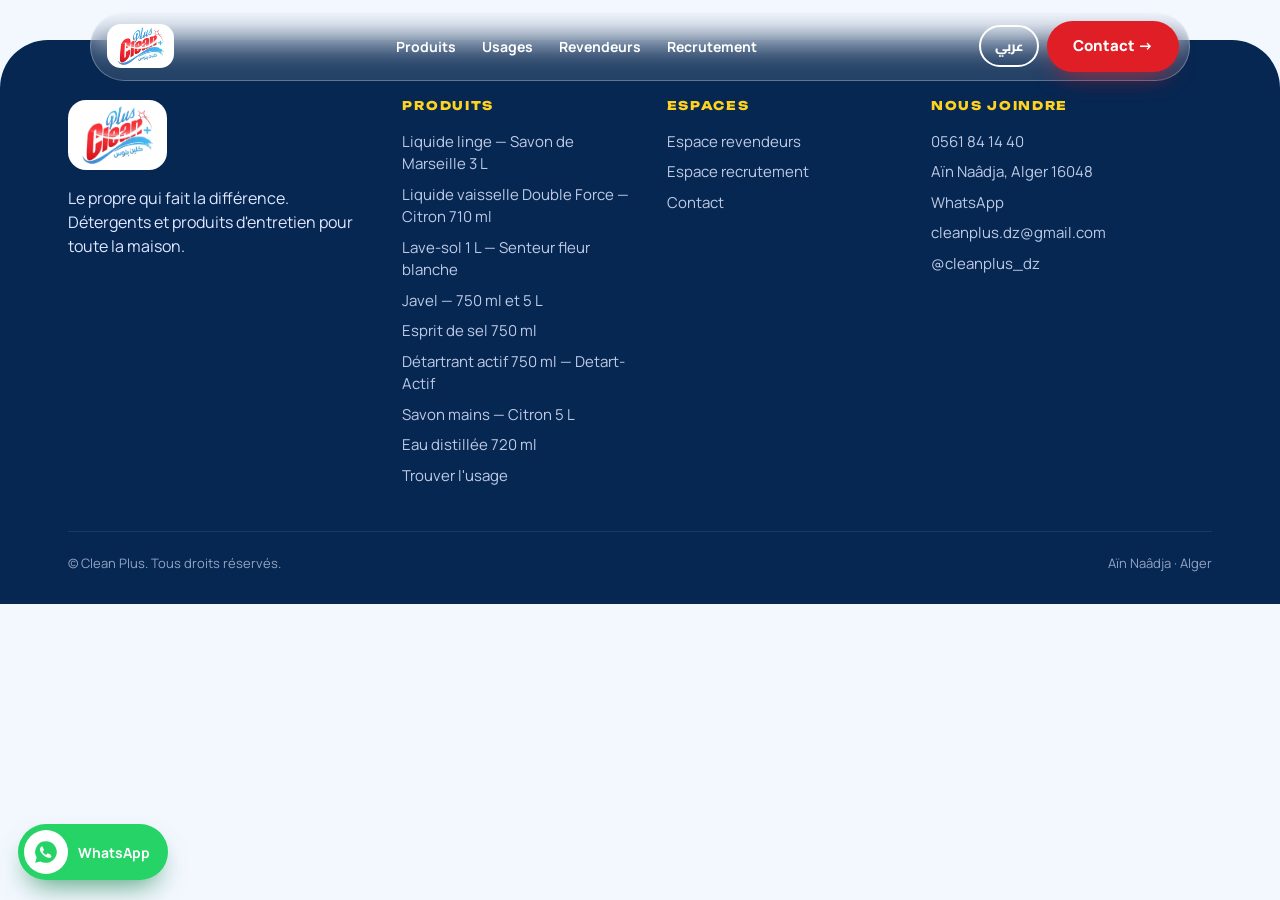
==== produit.html @ 65bbdb30 "Site Clean Plus : 8 produits, fiches détaillées + PDF, revendeurs, recrutement, FR/AR" ====
<!DOCTYPE html>
<html lang="fr"><head><meta charset="utf-8"><meta name="viewport" content="width=device-width, initial-scale=1, viewport-fit=cover"><link rel="preconnect" href="https://fonts.googleapis.com"><link rel="preconnect" href="https://fonts.gstatic.com" crossorigin><link href="https://fonts.googleapis.com/css2?family=Unbounded:wght@500;700;900&family=Manrope:wght@400;600;800&family=Cairo:wght@400;600;800;900&display=swap" rel="stylesheet"><link rel="stylesheet" href="style.css"><link rel="icon" href="img/logo.png">
<title>Fiche produit — Clean Plus</title>
<meta name="description" content="Fiche technique détaillée d'un produit Clean Plus.">
</head><body>
<div id="hdr"></div>
<main id="app"></main>
<div id="ftr"></div>
<script src="data.js"></script><script src="app.js"></script>
<script>
const p=PRODUCTS[new URLSearchParams(location.search).get('p')]||PRODUCTS.degraissant;
const i=ORDER.indexOf(p.slug),other=PRODUCTS[ORDER[(i+1)%ORDER.length]];
document.title=p.name+' — Fiche technique — Clean Plus';
const alim=false;
const specs=[
 ['Produit','المنتج',p.name,p.ar],['Marque','العلامة','Clean Plus','كلين بلوس'],
 ['Catégorie','الفئة',p.tag,p.tagAr],
 ['Points forts','نقاط القوة',p.areas.map(a=>a[0]).join(', '),p.areas.map(a=>a[1]).join('، ')],
 ['Contenance','المحتوى',p.fmt,p.fmt.replace(/ ml/g,' مل').replace(/ L/g,' لتر').replace('format familial','عبوة عائلية').replace('doses','جرعة')],
 ['Qualité','الجودة',alim?'Qualité alimentaire (mention sur l\'emballage)':'Usage domestique',alim?'جودة غذائية (مدوّنة على العبوة)':'استعمال منزلي'],
 ['Composition, pH','التركيب والحموضة','Détaillés dans la fiche PDF complète','مفصّلة في الفيش الكامل PDF'],
 ['Conservation','التخزين','À l\'abri de la chaleur et de l\'humidité, emballage bien fermé','بعيدا عن الحرارة والرطوبة والعبوة مغلقة جيدا'],
 ['Fabricant','الصانع','Clean Plus — Aïn Naâdja, Alger','كلين بلوس — عين النعجة، الجزائر']
];
document.getElementById('app').innerHTML=`
<section class="pstage" style="--pc:${p.accent}"><div class="bubbles" data-n="14"></div><canvas class="bcanvas"></canvas>
 <div class="wrap pgrid">
  <div class="pinfo">
   <nav class="crumb"><a href="index.html" data-ar="الرئيسية">Accueil</a> / <a href="index.html#gamme" data-ar="المنتجات">Produits</a> / <b data-ar="${A(p.ar)}">${p.name}</b></nav>
   <span class="tag" data-ar="${A(p.tagAr)}">${p.tag}</span>
   <h1 data-ar="${A(p.ar)}">${p.name}</h1>
   <p class="lead" data-ar="${A(p.descAr)}">${p.desc}</p>
   <div class="facts">${p.areas.map(a=>'<span data-ar="'+A(a[1])+'">'+a[2]+' '+a[0]+'</span>').join('')}</div>
   ${p.sizes?'<div class="vrow" style="margin-top:18px"><small style="font-weight:800;opacity:.8" data-ar="اختاروا الحجم">Choisissez le format</small><div class="chips" id="szs" style="margin-top:10px">'+p.sizes.map((s,k)=>'<button class="chip'+(k===p.sizes.length-1&&p.slug==='orange'?' on':'')+'" data-i="'+k+'" style="color:#fff;border-color:#fff">'+s[0]+'</button>').join('')+'</div></div>':''}
   <div class="pcta"><a class="pill gold" href="index.html?p=${p.slug}#contact" data-ar="اطلبوا السعر">Demander un tarif</a>
   <a class="pill" style="background:#ffd400;color:#04103f" href="pdf/cp-${p.slug}.pdf" download>⬇ <span data-ar="حمّلوا الفيش (PDF)">Télécharger la fiche (PDF)</span></a><a class="pill ghost" href="pdf/catalogue-cleanplus.pdf" download>⬇ <span data-ar="كتالوج كلين بلوس">Catalogue Clean Plus</span></a></div>
  </div>
  <div class="pview">${pimg(p)}</div>
 </div>
</section>
<section style="padding-top:clamp(40px,6vw,80px)"><div class="wrap">
 <div class="tabs noprint" id="tabs">
  <button class="on" data-t="d">${IC.doc}<span data-ar="الوصف">Description</span></button>
  <button data-t="u"><span data-ar="طريقة الاستعمال">Utilisation</span></button>
  <button data-t="c">${IC.warn}<span data-ar="احتياطات">Précautions</span></button>
  <button data-t="s"><span data-ar="الفيش التقني">Fiche technique</span></button>
 </div>
 <div class="panel on" id="p-d"><p class="txt" data-ar="${A(p.descAr)}">${p.desc}</p></div>
 <div class="panel" id="p-u">${p.uses.map((u,k)=>'<div class="ustep"><i>'+(k+1)+'</i><p data-ar="'+A(u[1])+'">'+u[0]+'</p></div>').join('')}</div>
 <div class="panel" id="p-c">${p.cautions.map(c=>'<div class="warn">'+IC.warn+'<span data-ar="'+A(c[1])+'">'+c[0]+'</span></div>').join('')}</div>
 <div class="panel" id="p-s"><table class="spec">${specs.map(s=>'<tr><td data-ar="'+A(s[1])+'">'+s[0]+'</td><td data-ar="'+A(s[3])+'">'+s[2]+'</td></tr>').join('')}</table>
  <div class="pcta noprint" style="margin-top:24px"><a class="pill" style="background:#ffd400;color:#04103f" href="pdf/cp-${p.slug}.pdf" download>⬇ <span data-ar="حمّلوا الفيش (PDF)">Télécharger la fiche (PDF)</span></a><button class="pill ghost" style="color:var(--navy)" onclick="window.print()">${IC.print}<span data-ar="اطبعوا">Imprimer</span></button><a class="pill ghost" style="color:var(--navy)" href="index.html?p=${p.slug}#contact" data-ar="اطلبوا الفيش الكامل">Demander la fiche complète</a></div></div>
 <div class="pn noprint"><a href="produit.html?p=${other.slug}"><small data-ar="اكتشفوا أيضا">À découvrir aussi</small><b data-ar="${A(other.ar)}">${other.name}</b></a>
  <a href="revendeurs.html"><small data-ar="أنتم موزّعون؟">Vous êtes revendeur ?</small><b data-ar="فضاء الموزّعين">Espace revendeurs</b></a></div>
</div></section>`;
if(p.sizes){const pv=document.querySelector('.pview img');document.querySelectorAll('#szs button').forEach(b=>b.onclick=()=>{document.querySelectorAll('#szs button').forEach(x=>x.classList.remove('on'));b.classList.add('on');const s=p.sizes[b.dataset.i];if(pv)pv.src=s[1];const c=document.querySelectorAll('table.spec tr')[4];if(c){const t=c.children[1];t.dataset.fr=s[0];t.dataset.ar=s[0];t.textContent=s[0]}});
 const last=document.querySelector('#szs button:last-child');const first=document.querySelector('#szs button');(p.slug==='orange'?last:last).classList.add('on')}
document.querySelectorAll('#tabs button').forEach(b=>b.onclick=()=>{
 document.querySelectorAll('#tabs button').forEach(x=>x.classList.remove('on'));b.classList.add('on');
 document.querySelectorAll('.panel').forEach(x=>x.classList.remove('on'));document.getElementById('p-'+b.dataset.t).classList.add('on')});
document.addEventListener('langchange',()=>{document.title=L(p.name,p.ar)+' — '+L('Fiche technique','الفيش التقني')+' — Clean Plus'});
App.refresh();
</script></body></html>
---- style.css ----
:root{--navy:#062752;--blue:#1f8bff;--deep:#0b56b8;--aqua:#29a7e1;--red:#e01e26;--gold:#ffd21f;--ice:#f3f8ff;--ink:#0a1f44;--pink:#ffd6d8;--sun:#fff0a8;--mint:#d6f1ff;--lav:#dbe6ff;--h:'Unbounded','Cairo',sans-serif;--f:'Manrope',system-ui,sans-serif}
*{box-sizing:border-box;margin:0;padding:0}
html{scroll-behavior:smooth;overflow-x:clip}
body{font-family:var(--f);background:var(--ice);color:var(--ink);overflow-x:clip;-webkit-font-smoothing:antialiased;line-height:1.5}
html[lang=ar] body{font-family:'Cairo',var(--f)}
img{max-width:100%;display:block}a{color:inherit;text-decoration:none}button,input,select,textarea{font-family:inherit}
.wrap{max-width:1240px;margin:0 auto;padding-inline:clamp(18px,4vw,48px)}
section{padding-block:clamp(60px,8vw,110px)}
h1,h2,h3,h4{font-family:var(--h);font-weight:800;line-height:1.08;letter-spacing:-.02em}
html[lang=ar] h1,html[lang=ar] h2,html[lang=ar] h3,html[lang=ar] h4{font-family:'Cairo',sans-serif;font-weight:900;letter-spacing:0;line-height:1.25}
h2{font-size:clamp(28px,4.4vw,58px)}
h2 em,h1 em{font-style:normal;color:var(--red)}
svg.i{width:1em;height:1em;flex:none}
.pill{display:inline-flex;align-items:center;justify-content:center;gap:8px;background:var(--red);color:#fff;padding:14px 26px;border-radius:999px;font-weight:800;font-size:15px;transition:.3s;border:0;cursor:pointer;white-space:nowrap;box-shadow:0 12px 26px -12px rgba(227,27,35,.8)}
.pill:hover{transform:translateY(-3px);background:var(--navy)}
.pill.gold{background:var(--gold);color:var(--navy);box-shadow:0 12px 26px -12px rgba(247,197,30,.8)}.pill.gold:hover{background:#fff}
.pill.ghost{background:transparent;color:inherit;border:2px solid currentColor;box-shadow:none}.pill.ghost:hover{background:#fff;color:var(--navy);border-color:#fff}
.pill.dark{background:var(--navy)}.pill.dark:hover{background:var(--red)}
.pill.white{background:#fff;color:var(--navy)}.pill.white:hover{background:var(--gold)}
.tag{display:inline-block;background:rgba(255,255,255,.85);color:var(--navy);border-radius:999px;padding:5px 14px;font-size:12px;font-weight:800}

.prog{position:fixed;top:0;left:0;height:4px;background:linear-gradient(90deg,var(--gold),var(--red));width:0;z-index:100}
.totop{position:fixed;bottom:18px;inset-inline-end:18px;width:48px;height:48px;border-radius:50%;background:var(--red);color:#fff;border:0;font-size:20px;cursor:pointer;z-index:50;opacity:0;pointer-events:none;transition:.3s;box-shadow:0 10px 30px -10px rgba(0,0,0,.6)}
.totop.show{opacity:1;pointer-events:auto}

/* header */
header.top{position:fixed;top:12px;left:50%;transform:translateX(-50%);z-index:60;width:min(1100px,calc(100% - 24px));display:flex;align-items:center;justify-content:space-between;gap:12px;padding:8px 10px 8px 16px;background:rgba(255,255,255,.12);border:1px solid rgba(255,255,255,.28);backdrop-filter:blur(16px);-webkit-backdrop-filter:blur(16px);border-radius:999px;color:#fff;transition:.35s}
html[dir=rtl] header.top{padding:8px 16px 8px 10px}
header.top.solid{background:rgba(255,255,255,.94);color:var(--navy);box-shadow:0 14px 40px -16px rgba(4,16,63,.5);border-color:transparent}
header.top .logo img{height:40px;width:auto}
header.top nav{display:flex;gap:26px;font-size:14px;font-weight:700}
header.top nav a{position:relative;padding:4px 0}
header.top nav a::after{content:"";position:absolute;left:0;right:0;bottom:-2px;height:2px;background:var(--gold);transform:scaleX(0);transition:.3s;transform-origin:left}
header.top nav a:hover::after,header.top nav a.act::after{transform:scaleX(1)}
.hr{display:flex;align-items:center;gap:8px}
.lang{background:transparent;border:2px solid currentColor;color:inherit;border-radius:999px;padding:7px 14px;font-weight:800;font-size:13px;cursor:pointer;font-family:'Cairo',sans-serif}
.lang:hover{background:#fff;color:var(--navy)}
header.top.solid .lang:hover{background:var(--navy);color:#fff}
.burger{display:none;width:42px;height:42px;border-radius:50%;border:0;background:var(--red);color:#fff;font-size:18px;cursor:pointer}
.menu{position:fixed;inset:0;z-index:55;background:var(--navy);color:#fff;display:none;flex-direction:column;justify-content:center;gap:10px;padding:0 32px}
.menu.open{display:flex}
.menu a{font-family:var(--h);font-size:clamp(28px,8vw,48px);font-weight:800}
.menu a:hover{color:var(--gold)}

/* CSS bubbles (sections) */
.bubbles{position:absolute;inset:0;overflow:hidden;pointer-events:none;z-index:0}
.bub{position:absolute;bottom:-140px;border-radius:50%;background:radial-gradient(circle at 30% 28%,#fff 0,rgba(255,255,255,.6) 16%,rgba(255,255,255,.1) 46%,rgba(23,184,255,.2) 100%);border:1.5px solid rgba(255,255,255,.55);box-shadow:inset 0 0 14px rgba(255,255,255,.7);animation:rise linear infinite}
@keyframes rise{0%{transform:translate(0,0) scale(.8);opacity:0}10%{opacity:1}50%{transform:translate(30px,-55vh) scale(1)}100%{transform:translate(-24px,-120vh) scale(1.08);opacity:0}}
canvas.bcanvas{position:absolute;inset:0;width:100%;height:100%;z-index:1;pointer-events:none}

/* hero */
.hero-u{position:relative;min-height:100svh;background:radial-gradient(120% 95% at 72% 8%,#2d6bff 0%,var(--deep) 36%,var(--navy) 100%);color:#fff;overflow:hidden;display:flex;align-items:center;padding:120px 0 150px}
.hgrid{position:relative;z-index:2;display:grid;grid-template-columns:1.05fr .95fr;gap:20px;align-items:center;width:100%}
.hgrid a,.hgrid button{position:relative}
.htxt h1{font-size:clamp(30px,4.9vw,74px);line-height:1.02}
.htxt h1 em{color:var(--gold)}
html[lang=ar] .htxt h1{font-size:clamp(34px,5.4vw,78px);line-height:1.2}
.slogan{font-family:'Cairo',sans-serif;font-weight:900;direction:rtl;font-size:clamp(30px,4.6vw,64px);line-height:1.2;margin:18px 0 6px;color:transparent;-webkit-text-stroke:2px var(--gold);text-shadow:0 0 30px rgba(247,197,30,.35);display:inline-block;background:linear-gradient(90deg,var(--gold),#fff3b0,var(--gold));-webkit-background-clip:text;background-clip:text;background-size:200%;animation:shine 6s linear infinite}
@keyframes shine{to{background-position:-200% 0}}
.htxt p.lead{max-width:470px;font-size:clamp(16px,1.6vw,19px);opacity:.92;margin:12px 0 26px}
.acts{display:flex;gap:12px;flex-wrap:wrap}
.hint{display:block;margin-top:24px;font-size:13px;opacity:.75;font-weight:600}
.hjars{position:relative;height:clamp(360px,46vw,600px);--px:0;--py:0}
.rings i{position:absolute;left:50%;top:52%;width:70%;aspect-ratio:1;border:2px solid rgba(255,255,255,.22);border-radius:50%;translate:-50% -50%;animation:ring 6s ease-out infinite}
.rings i:nth-child(2){animation-delay:2s}.rings i:nth-child(3){animation-delay:4s}
@keyframes ring{0%{scale:.35;opacity:.9}100%{scale:1.45;opacity:0}}
.jw{position:absolute;transition:transform .25s ease-out;transform:translate(calc(var(--px)*22px),calc(var(--py)*14px)) rotate(var(--r))}
.jw svg{height:100%;width:auto;filter:drop-shadow(0 30px 24px rgba(0,0,0,.4));animation:flo 6s ease-in-out infinite}
.jw.a{--r:-9deg;left:4%;bottom:2%;height:86%}.jw.b{--r:8deg;right:2%;bottom:10%;height:76%}.jw.b svg{animation-delay:-3s}
@keyframes flo{50%{translate:0 -14px}}
.wave{position:absolute;bottom:-1px;left:0;width:100%;height:clamp(50px,9vw,120px);z-index:3;pointer-events:none}
.wave path{fill:var(--ice)}
.wave .w1{opacity:.4;animation:wv 9s linear infinite}.wave .w2{opacity:.7;animation:wv 14s linear infinite reverse}
@keyframes wv{to{transform:translateX(-50%)}}

/* bands */
.bands{overflow:hidden;padding:26px 0 40px;background:var(--ice)}
.bands .in{margin:0 -6%;transform:rotate(-1.4deg)}
.band{overflow:hidden;white-space:nowrap;padding:12px 0;background:var(--red);color:#fff}
.band.gold{background:var(--gold);color:var(--navy)}
.band div{display:inline-block;font-family:var(--h);font-weight:800;font-size:clamp(20px,3vw,36px);animation:mq 32s linear infinite}
.band.gold div{animation-direction:reverse;font-family:'Cairo',sans-serif;font-weight:900;animation-duration:40s}
.band span{margin:0 22px;opacity:.55}
@keyframes mq{to{transform:translateX(-50%)}}

/* gamme */
.head{display:flex;justify-content:space-between;align-items:flex-end;gap:24px;flex-wrap:wrap}
.head p{max-width:360px;font-size:17px}
.pcards{display:grid;grid-template-columns:1fr 1fr;gap:18px;margin-top:44px}
.pcard{position:relative;border-radius:44px;padding:clamp(22px,3vw,40px);min-height:520px;display:flex;flex-direction:column;justify-content:flex-end;overflow:hidden;transition:transform .5s cubic-bezier(.2,.8,.2,1),box-shadow .5s;background:linear-gradient(160deg,var(--c1),var(--c2))}
.pcard.c{--c1:#7fa8ff;--c2:#2148f0;color:#fff}.pcard.a{--c1:#ffe27a;--c2:#f5b800;color:var(--navy)}
.pcard:hover{transform:translateY(-10px);box-shadow:0 40px 60px -34px rgba(4,16,63,.7)}
.pcard .bubbles{z-index:0}
.pcard .jimg{position:absolute;top:22px;inset-inline-end:8%;height:62%;z-index:1;transition:transform .7s cubic-bezier(.2,.8,.2,1)}
.pcard .jimg svg{height:100%;width:auto;filter:drop-shadow(0 26px 20px rgba(0,0,0,.35))}
.pcard:hover .jimg{transform:translateY(-8px) rotate(-6deg) scale(1.05)}
.pcard .tx{position:relative;z-index:2}
.pcard h3{font-size:clamp(26px,3.2vw,44px);margin:12px 0 6px}
.pcard p{max-width:340px;font-size:16px;opacity:.92}
.areas{display:flex;flex-wrap:wrap;gap:8px;margin:16px 0 20px}
.areas span{background:rgba(255,255,255,.22);border:1.5px solid rgba(255,255,255,.4);border-radius:999px;padding:6px 14px;font-size:13px;font-weight:800}
.pcard.a .areas span{background:rgba(4,16,63,.08);border-color:rgba(4,16,63,.25)}
.fbadge{display:inline-flex;align-items:center;gap:10px;background:var(--red);color:#fff;border-radius:999px;padding:7px 18px 7px 7px;font-size:14px;font-weight:800;box-shadow:0 12px 26px -8px rgba(227,27,35,.85);transition:.3s}
html[dir=rtl] .fbadge{padding:7px 7px 7px 18px}
.fbadge .ic{width:34px;height:34px;border-radius:50%;background:#fff;color:var(--red);display:grid;place-items:center;position:relative;font-size:18px}
.fbadge .ic::after{content:"";position:absolute;inset:-4px;border-radius:50%;border:2px solid #fff;animation:pulse 1.8s infinite}
@keyframes pulse{0%{transform:scale(.8);opacity:.9}100%{transform:scale(1.7);opacity:0}}
.pcard:hover .fbadge{background:var(--navy)}
.pcard .fbadge{position:absolute;top:22px;inset-inline-start:22px;z-index:3}

/* usages */
.usages{background:var(--navy);color:#fff;border-radius:48px;margin-inline:clamp(10px,2vw,24px);position:relative;overflow:hidden}
.usages .wrap{position:relative;z-index:1}
.usages h2 em{color:var(--gold)}
.usages p.sub{opacity:.8;margin-top:14px;font-size:18px;max-width:560px}
.needs{display:grid;grid-template-columns:repeat(auto-fill,minmax(170px,1fr));gap:12px;margin-top:34px}
.need{border:2px solid rgba(255,255,255,.28);border-radius:26px;background:rgba(255,255,255,.06);padding:18px;text-align:start;cursor:pointer;color:#fff;display:flex;flex-direction:column;gap:10px;font-weight:800;font-size:17px;line-height:1.15;transition:.35s cubic-bezier(.2,.8,.2,1);min-height:132px;justify-content:space-between}
.need:hover{transform:translateY(-6px);background:rgba(255,255,255,.14)}
.need.on{background:var(--gold);color:var(--navy);border-color:var(--gold)}
.need .em{font-size:38px;line-height:1}.need small{display:block;font-weight:600;opacity:.7;font-size:12.5px;margin-top:3px}
.nres{margin-top:26px;min-height:120px}
.nbox{display:grid;grid-template-columns:.8fr 1.2fr;gap:20px;background:#fff;color:var(--ink);border-radius:36px;padding:16px;animation:pop .5s cubic-bezier(.2,.8,.2,1)}
@keyframes pop{from{opacity:0;transform:translateY(20px) scale(.97)}to{opacity:1;transform:none}}
.nstage{border-radius:26px;background:linear-gradient(160deg,#dbe8ff,#a9c6ff);display:flex;align-items:flex-end;justify-content:center;gap:6px;padding:24px 16px 16px;min-height:300px;position:relative;overflow:hidden}
.nstage svg{height:min(260px,60vw);filter:drop-shadow(0 20px 14px rgba(4,16,63,.35));animation:flo 5s ease-in-out infinite}
.nstage svg:nth-child(2){height:min(220px,52vw);animation-delay:-2.5s}
.ninfo{padding:14px 12px}
.ninfo .r{display:inline-block;background:var(--red);color:#fff;border-radius:999px;padding:5px 14px;font-size:12px;font-weight:800}
.ninfo h3{font-size:clamp(22px,2.6vw,34px);margin:12px 0}
.ninfo ul{list-style:none;display:grid;gap:10px;margin:14px 0}
.ninfo li{display:flex;gap:12px;align-items:flex-start;font-size:16px}
.ninfo li svg{flex:none;background:var(--red);color:#fff;border-radius:50%;padding:4px;width:24px;height:24px;margin-top:1px}
.ninfo .note{font-size:12.5px;opacity:.6;margin-top:6px}
.ninfo .acts{margin-top:16px}

/* pillars & duo */
.pillars{display:grid;grid-template-columns:repeat(3,1fr);gap:16px;margin-top:44px}
.pl{border:2px solid var(--navy);border-radius:32px;padding:30px;transition:.4s}
.pl:hover{background:var(--navy);color:#fff;transform:translateY(-6px)}
.pl i{font-style:normal;font-family:var(--h);font-size:52px;font-weight:900;color:var(--red);display:block;line-height:1}
.pl:hover i{color:var(--gold)}
.pl h3{font-size:22px;margin:20px 0 8px}
.duo{display:grid;grid-template-columns:1fr 1fr;gap:16px;margin-top:40px}
.esp{position:relative;overflow:hidden;border-radius:40px;padding:clamp(26px,4vw,48px);min-height:380px;display:flex;flex-direction:column;justify-content:space-between;transition:transform .5s cubic-bezier(.2,.8,.2,1);color:#fff}
.esp:hover{transform:translateY(-8px) rotate(-.5deg)}
.esp.red{background:linear-gradient(150deg,#ff3b43,#b30d16)}.esp.navy{background:linear-gradient(150deg,#1a44e8,var(--navy))}
.esp .big{position:absolute;inset-inline-end:-24px;bottom:-40px;font-size:clamp(180px,24vw,320px);opacity:.15;line-height:1;transition:.6s}
.esp:hover .big{transform:rotate(-8deg) scale(1.1);opacity:.25}
.esp h3{font-size:clamp(26px,3.4vw,46px);position:relative}
.esp p{max-width:340px;margin-top:12px;position:relative}
.esp .tagx{align-self:flex-start;background:rgba(255,255,255,.18);border:1.5px solid rgba(255,255,255,.4);border-radius:999px;padding:6px 14px;font-size:13px;font-weight:800;position:relative}
.esp .lk{position:relative;display:inline-flex;align-items:center;gap:10px;background:#fff;color:var(--navy);border-radius:999px;padding:13px 26px;font-weight:800;margin-top:24px;transition:.3s}
.esp:hover .lk{gap:18px}

/* contact */
.contact{background:linear-gradient(160deg,var(--deep),var(--navy));color:#fff;border-radius:48px;margin:0 clamp(10px,2vw,24px) 24px;padding:clamp(40px,6vw,90px) clamp(20px,5vw,70px);position:relative;overflow:hidden}
.contact .cg{display:grid;grid-template-columns:.9fr 1.1fr;gap:clamp(24px,4vw,60px);position:relative;z-index:1}
.contact h2 em{color:var(--gold)}
.cinfo{display:grid;gap:12px;margin-top:28px}
.cinfo a{display:flex;align-items:center;gap:14px;background:rgba(255,255,255,.1);border:1.5px solid rgba(255,255,255,.22);border-radius:22px;padding:14px 18px;transition:.3s;font-weight:700}
.cinfo a:hover{background:rgba(255,255,255,.2);transform:translateX(6px)}
html[dir=rtl] .cinfo a:hover{transform:translateX(-6px)}
.cinfo svg{font-size:24px;color:var(--gold)}
.cinfo small{display:block;font-weight:600;opacity:.65;font-size:12px}
form.f{display:grid;grid-template-columns:1fr 1fr;gap:12px}
form.f input,form.f textarea,form.f select{padding:16px 20px;border-radius:18px;border:2px solid transparent;font-size:16px;background:#fff;color:var(--ink);outline:none;width:100%;transition:.25s}
form.f input:focus,form.f textarea:focus,form.f select:focus{border-color:var(--gold)}
form.f .full{grid-column:span 2}
form.f textarea{min-height:120px;resize:vertical}
form.f .pill{justify-self:start;padding:16px 32px;font-size:16px}
.ok{display:none;text-align:center;padding:40px 10px}
.ok.show{display:block;animation:pop .5s}
.ok svg{width:84px;height:84px;color:var(--gold)}
.ok circle{stroke-dasharray:180;stroke-dashoffset:180;animation:dr .8s .1s forwards}
.ok path{stroke-dasharray:50;stroke-dashoffset:50;animation:dr .5s .7s forwards}
@keyframes dr{to{stroke-dashoffset:0}}
.ok h3{font-size:26px;margin-top:14px}

/* footer */
footer.ftr{background:var(--navy);color:#dfe7ff;border-radius:48px 48px 0 0;padding:60px 0 30px;margin-top:40px}
footer.ftr .cols{display:grid;grid-template-columns:1.3fr 1fr 1fr 1.2fr;gap:30px}
footer.ftr img.lg{height:62px;margin-bottom:16px}
footer.ftr h4{font-family:var(--h);font-size:12px;letter-spacing:.14em;text-transform:uppercase;color:var(--gold);margin-bottom:14px}
footer.ftr a{display:block;padding:4px 0;font-size:15px;opacity:.85;transition:.2s}
footer.ftr a:hover{opacity:1;color:#fff;transform:translateX(4px)}
footer.ftr .bot{margin-top:40px;padding-top:22px;border-top:1px solid #ffffff22;display:flex;justify-content:space-between;flex-wrap:wrap;gap:10px;font-size:13px;opacity:.65}

/* sub pages */
.phero{position:relative;padding:150px 0 clamp(60px,8vw,100px);overflow:hidden;color:#fff;background:radial-gradient(110% 100% at 80% 0,#2d6bff,var(--deep) 40%,var(--navy));isolation:isolate}
.phero.red{background:radial-gradient(110% 100% at 80% 0,#ff4a52,#c50f18 45%,#5a0a10)}
.phero .wrap{position:relative;z-index:2}
.phero h1{font-size:clamp(30px,5.6vw,80px);max-width:900px}
.phero h1 em{color:var(--gold)}
.phero .lead{font-size:clamp(16px,1.8vw,21px);max-width:560px;margin-top:20px;opacity:.92}
.phero .slogan{margin-top:16px}
.phero .acts{margin-top:28px}
.crumb{font-size:14px;margin-bottom:20px;opacity:.85}
.crumb a:hover{color:var(--gold)}
.cards4{display:grid;grid-template-columns:repeat(4,1fr);gap:14px;margin-top:40px}
.cards3{display:grid;grid-template-columns:repeat(3,1fr);gap:14px;margin-top:40px}
.cc{border-radius:30px;padding:26px;background:var(--bg,#fff);transition:.4s;display:flex;flex-direction:column;gap:12px}
.cc:hover{transform:translateY(-8px) rotate(-.6deg)}
.cc .ico{width:54px;height:54px;border-radius:18px;background:var(--navy);color:#fff;display:grid;place-items:center;font-size:26px}
.cc h3{font-size:19px}.cc p{font-size:15px}
.steps{display:grid;grid-template-columns:repeat(3,1fr);gap:0;margin-top:44px;counter-reset:s}
.st{position:relative;padding:8px 26px 0 0}
.st::before{counter-increment:s;content:counter(s,decimal-leading-zero);font-family:var(--h);font-size:clamp(56px,7vw,96px);font-weight:900;line-height:.95;color:var(--red);display:block}
.st h3{font-size:22px;margin:12px 0 6px}.st p{max-width:300px}
.sim{display:grid;grid-template-columns:1.4fr 1fr;gap:16px;margin-top:40px;align-items:start}
.rows{background:#fff;border-radius:32px;padding:10px}
.rw{display:flex;align-items:center;gap:16px;padding:12px;border-radius:24px;transition:.25s}
.rw:hover{background:var(--ice)}
.rw .th{width:84px;height:84px;border-radius:20px;background:var(--bg);display:grid;place-items:center;flex:none}
.rw .th svg{height:74px;width:auto}
.rw b{font-family:var(--h);font-size:17px;flex:1;line-height:1.15}
.rw small{display:block;font-family:var(--f);font-weight:600;opacity:.6;font-size:13px;margin-top:4px}
.stp{display:flex;align-items:center;gap:6px;background:var(--ice);border-radius:999px;padding:4px}
.stp button{width:38px;height:38px;border-radius:50%;border:0;background:var(--navy);color:#fff;font-size:20px;cursor:pointer;transition:.2s}
.stp button:hover{background:var(--red)}
.stp output{min-width:32px;text-align:center;font-weight:800;font-size:18px}
.recap{background:var(--navy);color:#fff;border-radius:32px;padding:28px;position:sticky;top:96px}
.recap h3{font-size:20px;margin-bottom:14px}
.recap ul{list-style:none;min-height:80px}
.recap li{display:flex;justify-content:space-between;gap:10px;padding:9px 0;border-bottom:1px dashed #ffffff30;font-size:15px}
.recap li b{color:var(--gold)}
.recap .empty{opacity:.55;border:0;font-size:14px}
.recap .tot{margin:16px 0 20px;font-size:14px;opacity:.8}
.recap .acts{flex-direction:column}.recap .pill{width:100%}
.faq{margin-top:36px;max-width:860px}
details{border-bottom:2px solid var(--navy);padding:20px 0}
details summary{font-family:var(--h);font-size:clamp(16px,2vw,22px);font-weight:800;cursor:pointer;list-style:none;display:flex;justify-content:space-between;gap:20px;align-items:center}
html[lang=ar] details summary{font-family:'Cairo',sans-serif}
details summary::-webkit-details-marker{display:none}
details summary::after{content:"+";font-size:34px;color:var(--red);transition:.3s;line-height:1}
details[open] summary::after{transform:rotate(45deg)}
details p{margin-top:12px;max-width:640px;font-size:17px}
.lightform{background:var(--navy);color:#fff;border-radius:48px;margin:0 clamp(10px,2vw,24px);padding:clamp(40px,6vw,80px) clamp(20px,5vw,70px)}
.lightform form.f{margin-top:36px;max-width:840px}
.lightform h2 em{color:var(--gold)}
.chk{grid-column:span 2;display:flex;gap:10px;align-items:flex-start;font-size:14px}
.chk input{width:20px;height:20px;margin-top:2px;accent-color:var(--gold)}
.chips{display:flex;flex-wrap:wrap;gap:10px;margin-top:30px}
.chip{border:2px solid var(--navy);background:transparent;border-radius:999px;padding:10px 20px;font-weight:800;font-size:15px;cursor:pointer;transition:.25s;color:var(--navy)}
.chip:hover{transform:translateY(-3px)}.chip.on{background:var(--navy);color:#fff}
.jobs{display:grid;grid-template-columns:repeat(3,1fr);gap:14px;margin-top:24px}
.job{background:#fff;border-radius:30px;padding:26px;display:flex;flex-direction:column;gap:10px;transition:.4s;border:2px solid transparent}
.job:hover{transform:translateY(-8px);border-color:var(--navy)}
.job.hide{display:none}
.job .cat{align-self:flex-start;background:var(--sun);border-radius:999px;padding:4px 12px;font-size:12px;font-weight:800}
.job h3{font-size:19px}.job p{font-size:15px;flex:1}
.job .pill{align-self:flex-start;padding:10px 20px;font-size:14px}
.tl{display:grid;grid-template-columns:repeat(4,1fr);gap:14px;margin-top:40px}
.tl div{background:rgba(255,255,255,.08);border:1.5px solid #ffffff30;border-radius:28px;padding:24px}
.tl b{display:block;font-family:var(--h);font-size:38px;color:var(--gold);line-height:1}
.tl h4{font-size:17px;margin:12px 0 4px}.tl p{font-size:14px;opacity:.75}
.filebox{grid-column:span 2;background:#fff;border-radius:18px;padding:14px 18px;display:flex;align-items:center;gap:14px;color:var(--ink);cursor:pointer;border:2px dashed var(--navy)}
.filebox input{display:none}.filebox span{font-weight:700;font-size:15px}

/* produit */
.pstage{position:relative;background:radial-gradient(110% 100% at 80% 0,var(--pc),var(--deep) 60%,var(--navy));color:#fff;padding:130px 0 clamp(60px,8vw,100px);overflow:hidden;isolation:isolate}
.pgrid{display:grid;grid-template-columns:1.05fr .95fr;gap:clamp(24px,5vw,60px);align-items:center;position:relative;z-index:2}
.pinfo h1{font-size:clamp(30px,5vw,68px);margin:14px 0 16px}
.pinfo .lead{font-size:clamp(16px,1.7vw,20px);max-width:480px;opacity:.95}
.facts{display:flex;flex-wrap:wrap;gap:8px;margin-top:20px}
.facts span{display:inline-flex;align-items:center;gap:8px;background:rgba(255,255,255,.16);border:1.5px solid rgba(255,255,255,.3);border-radius:999px;padding:8px 16px;font-size:14px;font-weight:800}
.pcta{display:flex;gap:12px;flex-wrap:wrap;margin-top:28px}
.pview{position:relative;height:clamp(340px,42vw,520px);display:grid;place-items:center}
.pview svg{height:100%;width:auto;filter:drop-shadow(0 34px 26px rgba(0,0,0,.45));animation:flo 6s ease-in-out infinite;transition:transform .3s}
.tabs{display:flex;gap:8px;overflow-x:auto;padding-bottom:6px;scrollbar-width:none}
.tabs::-webkit-scrollbar{display:none}
.tabs button{flex:none;border:2px solid var(--navy);background:transparent;border-radius:999px;padding:12px 24px;font-size:15px;font-weight:800;cursor:pointer;transition:.25s;display:inline-flex;gap:8px;align-items:center;color:var(--navy)}
.tabs button:hover{transform:translateY(-2px)}.tabs button.on{background:var(--navy);color:#fff}
.panel{display:none;margin-top:30px;animation:pop .5s}.panel.on{display:block}
.panel .txt{font-size:clamp(17px,2vw,23px);max-width:820px;line-height:1.55}
.ustep{display:flex;gap:20px;align-items:flex-start;padding:20px 0;border-bottom:2px solid rgba(4,16,63,.12);max-width:820px}
.ustep i{font-style:normal;font-family:var(--h);font-size:44px;font-weight:900;color:var(--red);line-height:1;min-width:64px}
.ustep p{font-size:18px;padding-top:4px}
.warn{display:flex;gap:16px;align-items:flex-start;background:#fff;border-inline-start:6px solid var(--red);border-radius:22px;padding:18px 22px;max-width:820px;margin-bottom:12px;font-size:17px}
.warn svg{color:var(--red);font-size:26px;margin-top:2px}
table.spec{width:100%;max-width:860px;border-collapse:collapse;background:#fff;border-radius:26px;overflow:hidden}
table.spec td{padding:16px 22px;border-bottom:1px solid rgba(4,16,63,.1);font-size:16px}
table.spec tr:last-child td{border:0}
table.spec td:first-child{font-weight:800;width:40%;background:rgba(4,16,63,.04)}
.pn{display:grid;grid-template-columns:1fr 1fr;gap:14px;margin-top:40px}
.pn a{border:2px solid var(--navy);border-radius:28px;padding:22px 26px;transition:.3s;display:flex;flex-direction:column;gap:4px}
.pn a:hover{background:var(--navy);color:#fff}
.pn small{opacity:.6;font-weight:700}.pn b{font-family:var(--h);font-size:18px}
.pn a:last-child{text-align:end}

.js .rv{opacity:0;transform:translateY(36px);transition:opacity .8s,transform .8s cubic-bezier(.2,.8,.2,1)}
.js .rv.in{opacity:1;transform:none}
@media(max-width:900px){
 header.top nav{display:none}.burger{display:inline-block}
 .hgrid,.pcards,.pgrid,.contact .cg,.nbox,.duo,.pillars,.sim,.pn{grid-template-columns:1fr}
 .hero-u{padding-top:110px;padding-bottom:110px;align-items:flex-start}
 .hjars{height:340px}.pcard{min-height:480px}
 .cards4,.tl{grid-template-columns:1fr 1fr}.cards3,.jobs,.steps{grid-template-columns:1fr}
 .st{padding-bottom:18px}
 form.f{grid-template-columns:1fr}form.f .full,.filebox,.chk{grid-column:auto}
 .recap{position:static}footer.ftr .cols{grid-template-columns:1fr 1fr}
 .pview{order:-1;height:300px}
}
@media(max-width:560px){.cards4,.tl,footer.ftr .cols{grid-template-columns:1fr}.pill{padding:12px 20px;font-size:14px}header.top{padding:6px 8px 6px 12px}header.top .logo img{height:34px}.needs{grid-template-columns:1fr 1fr}}
@media print{header.top,.menu,footer.ftr,.noprint,.prog,.totop,.bubbles,canvas,.pn,.tabs,.contact,.wave{display:none!important}
 body{background:#fff}.pstage{padding:20px 0;background:#fff!important;color:#000}.panel{display:block!important;margin-top:16px}.js .rv{opacity:1!important;transform:none!important}.pcta{display:none}section{padding-block:14px}.pview{height:240px}.facts span{border-color:#000;background:#fff}}

/* ===== real products ===== */
img.cut{filter:drop-shadow(0 28px 22px rgba(0,0,0,.4));object-fit:contain}
img.phot{border-radius:28px;object-fit:cover;box-shadow:0 30px 50px -26px rgba(0,0,0,.6)}
.hero-u{transition:background .7s;background:radial-gradient(120% 95% at 72% 8%,var(--hc1,#4aa8ff) 0%,var(--hc2,#0a3f9e) 38%,var(--navy) 100%)}
.hstage{position:relative;height:clamp(380px,50vw,640px);display:grid;place-items:center;--px:0;--py:0}
.hstage .big{position:absolute;height:92%;transition:opacity .5s,transform .7s cubic-bezier(.2,.8,.2,1);transform:translate(calc(var(--px)*20px),calc(var(--py)*12px));animation:flo 6s ease-in-out infinite}
.hstage .big.phot{height:82%;aspect-ratio:4/5;width:auto}
.hstage .big.off{opacity:0;transform:scale(.85) rotate(8deg)}
.modes{display:flex;gap:8px;flex-wrap:wrap;margin:6px 0 22px}
.modes button{border:2px solid rgba(255,255,255,.4);background:rgba(255,255,255,.1);color:#fff;border-radius:999px;padding:10px 18px;font-weight:800;font-size:14px;cursor:pointer;transition:.3s;display:inline-flex;align-items:center;gap:8px}
.modes button:hover{transform:translateY(-3px)}
.modes button.on{background:#fff;color:var(--navy);border-color:#fff}
.hname{font-family:var(--h);font-weight:800;font-size:clamp(15px,1.7vw,20px);margin-top:4px}
html[lang=ar] .hname{font-family:'Cairo',sans-serif}
.pcards{grid-template-columns:repeat(6,1fr)}
.pcard{grid-column:span 2;min-height:560px;background:linear-gradient(160deg,var(--c1),var(--c2));color:#fff}
.pcard.dk{color:var(--navy)}
.pcard:nth-child(n+4){grid-column:span 3}
.pcard .jimg{top:64px;inset-inline-end:auto;inset-inline-start:50%;transform:translateX(-50%);height:56%;width:auto;display:flex;justify-content:center}
.pcard:hover .jimg{transform:translateX(-50%) translateY(-8px) rotate(-5deg) scale(1.05)}
.pcard .jimg img.cut{height:100%;width:auto}
.pcard .jimg img.phot{height:100%;width:auto;aspect-ratio:4/5}
.pcard .jimg svg{height:100%;width:auto}
.pcard h3{font-size:clamp(22px,2.4vw,32px)}
.pcard.dk .areas span{background:rgba(4,16,63,.08);border-color:rgba(4,16,63,.25)}
.gal{display:flex;gap:14px;overflow-x:auto;scroll-snap-type:x mandatory;padding:6px 2px 22px;margin-top:34px;scrollbar-width:thin}
.gal figure{flex:none;width:min(300px,72vw);scroll-snap-align:start;border-radius:28px;overflow:hidden;position:relative;transition:.4s;box-shadow:0 24px 40px -26px rgba(4,16,63,.6)}
.gal figure:hover{transform:translateY(-8px) rotate(-1deg)}
.gal img{width:100%;aspect-ratio:4/5;object-fit:cover}
.gal figcaption{position:absolute;left:0;right:0;bottom:0;padding:34px 16px 14px;background:linear-gradient(transparent,rgba(4,16,63,.85));color:#fff;font-weight:800;font-size:14px}
.nstage{background:linear-gradient(160deg,var(--sa,#dbe8ff),var(--sb,#a9c6ff))}
.nstage img.cut{height:min(280px,62vw)}
.nstage img.phot{height:min(300px,62vw);aspect-ratio:4/5}
.nstage img{animation:flo 5s ease-in-out infinite}
.rw .th img{height:74px;width:auto;object-fit:contain;filter:none;border-radius:12px}
.rw .th img.phot{aspect-ratio:1;width:74px;object-fit:cover;box-shadow:none;border-radius:16px}
.pview img.cut{height:100%;width:auto;animation:flo 6s ease-in-out infinite}
.pview img.phot{height:100%;width:auto;aspect-ratio:4/5}
.duo3{display:grid;grid-template-columns:repeat(3,1fr);gap:12px;margin-top:22px}
@media(max-width:900px){.pcards{grid-template-columns:1fr}.pcard,.pcard:nth-child(n+4){grid-column:span 1}.hstage{height:400px}}

/* ===== Clean Plus ===== */
header.top .logo img{background:#fff;border-radius:14px;padding:3px 10px;height:44px;width:auto}
footer.ftr img.lg{background:#fff;border-radius:18px;padding:6px 14px;height:70px}
.wa{position:fixed;bottom:20px;inset-inline-start:18px;z-index:60;display:flex;align-items:center;gap:10px;background:#25d366;color:#fff;border-radius:999px;padding:6px 18px 6px 6px;font-weight:800;font-size:14px;box-shadow:0 14px 28px -10px rgba(0,120,60,.7);transition:.3s}
html[dir=rtl] .wa{padding:6px 6px 6px 18px}
.wa i{width:44px;height:44px;border-radius:50%;background:#fff;color:#25d366;display:grid;place-items:center;position:relative}
.wa i svg{width:26px;height:26px}
.wa i::after{content:"";position:absolute;inset:-5px;border-radius:50%;border:2px solid #25d366;animation:pulse 1.8s infinite}
.wa:hover{transform:translateY(-4px) scale(1.04)}
@media(max-width:560px){.wa b{display:none}.wa{padding:6px}html[dir=rtl] .wa{padding:6px}}
.pcard .jimg img.cut{height:100%;width:auto;filter:drop-shadow(0 26px 20px rgba(0,0,0,.35))}
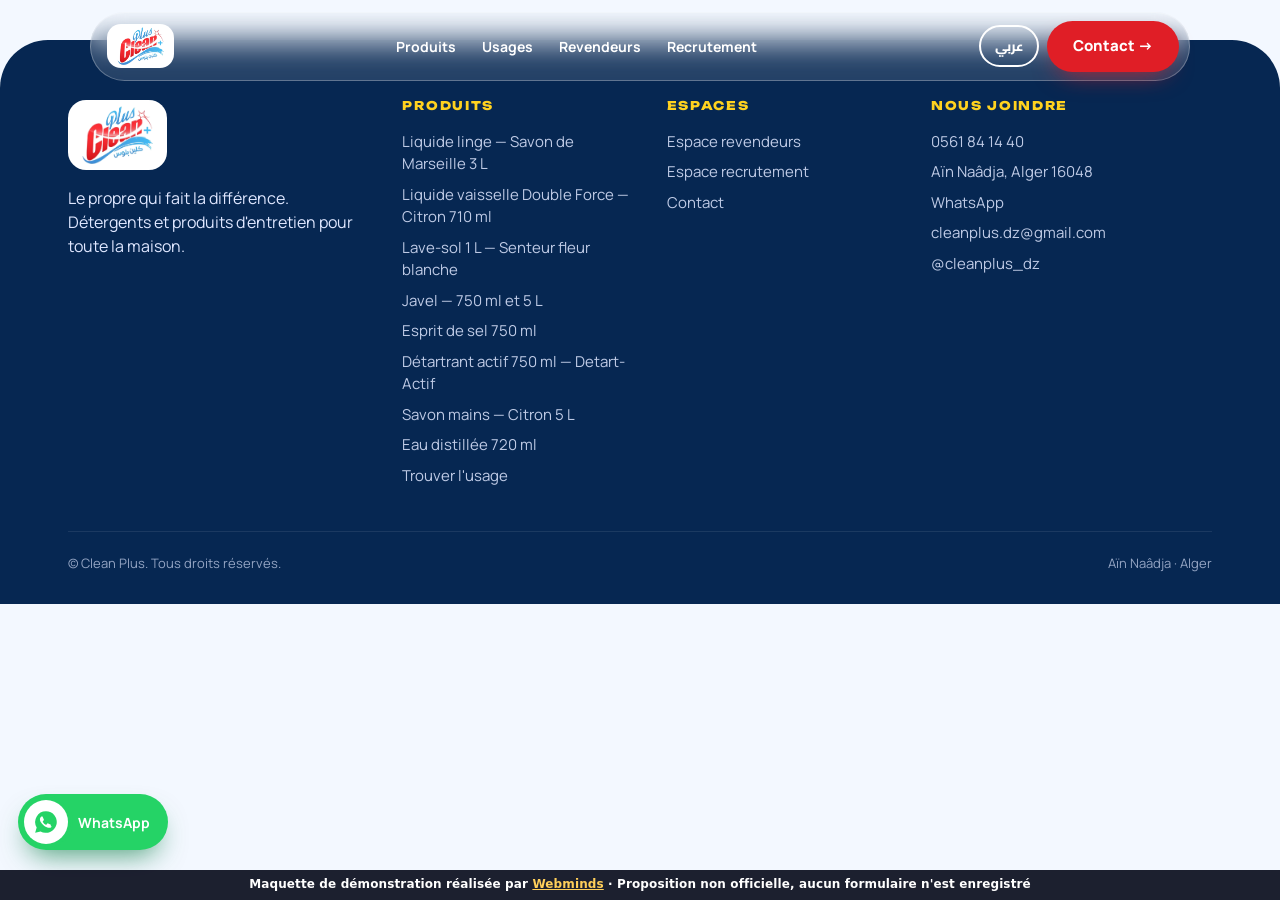
==== commit 62d47ae8: "Bandeau maquette de démonstration + noindex" ====
--- a/produit.html
+++ b/produit.html
@@ -2,7 +2,7 @@
 <html lang="fr"><head><meta charset="utf-8"><meta name="viewport" content="width=device-width, initial-scale=1, viewport-fit=cover"><link rel="preconnect" href="https://fonts.googleapis.com"><link rel="preconnect" href="https://fonts.gstatic.com" crossorigin><link href="https://fonts.googleapis.com/css2?family=Unbounded:wght@500;700;900&family=Manrope:wght@400;600;800&family=Cairo:wght@400;600;800;900&display=swap" rel="stylesheet"><link rel="stylesheet" href="style.css"><link rel="icon" href="img/logo.png">
 <title>Fiche produit — Clean Plus</title>
 <meta name="description" content="Fiche technique détaillée d'un produit Clean Plus.">
-</head><body>
+<meta name="robots" content="noindex, nofollow"><!--wm-demo--></head><body>
 <div id="hdr"></div>
 <main id="app"></main>
 <div id="ftr"></div>
@@ -60,4 +60,5 @@
  document.querySelectorAll('.panel').forEach(x=>x.classList.remove('on'));document.getElementById('p-'+b.dataset.t).classList.add('on')});
 document.addEventListener('langchange',()=>{document.title=L(p.name,p.ar)+' — '+L('Fiche technique','الفيش التقني')+' — Clean Plus'});
 App.refresh();
-</script></body></html>+</script><div id="wm-demo" role="note" style="position:fixed;left:0;right:0;bottom:0;z-index:2147483000;background:rgba(10,14,30,.92);color:#fff;font:600 12px/1.3 system-ui,-apple-system,Segoe UI,Roboto,sans-serif;text-align:center;padding:7px 12px calc(7px + env(safe-area-inset-bottom,0px));letter-spacing:.01em">Maquette de démonstration réalisée par <a href="https://webminds.dz" style="color:#ffcf5a;text-decoration:underline" target="_blank" rel="noopener">Webminds</a> · Proposition non officielle, aucun formulaire n'est enregistré</div>
+<script>(function(){function f(){var b=document.getElementById('wm-demo');if(!b)return;var h=b.offsetHeight;document.body.style.paddingBottom=(parseFloat(getComputedStyle(document.body).paddingBottom)||0)+h+'px';document.querySelectorAll('body *').forEach(function(e){if(e===b||b.contains(e))return;var s=getComputedStyle(e);if(s.position!=='fixed')return;var bt=parseFloat(s.bottom);if(!isNaN(bt)&&bt<120&&s.bottom!=='auto'&&e.offsetHeight<window.innerHeight*.6){e.style.bottom=(bt+h)+'px'}})}if(document.readyState==='complete')f();else addEventListener('load',f)})();</script><!--wm-demo--></body></html>
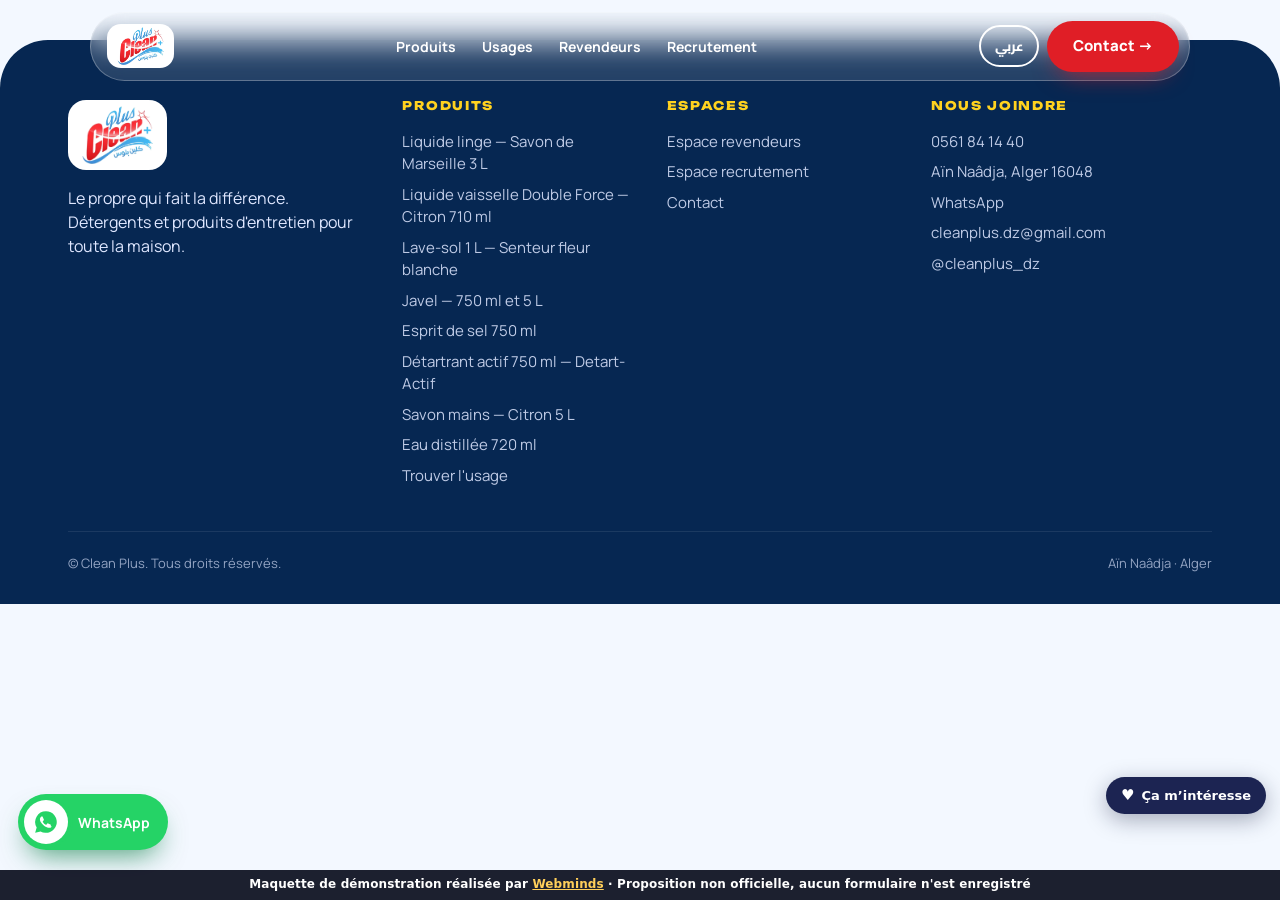
==== commit f06cbfde: "Pop-up « 1 mois de réseaux sociaux offert » et bouton « Ça m'intéresse » (envoi WhatsApp)" ====
--- a/produit.html
+++ b/produit.html
@@ -61,4 +61,41 @@
 document.addEventListener('langchange',()=>{document.title=L(p.name,p.ar)+' — '+L('Fiche technique','الفيش التقني')+' — Clean Plus'});
 App.refresh();
 </script><div id="wm-demo" role="note" style="position:fixed;left:0;right:0;bottom:0;z-index:2147483000;background:rgba(10,14,30,.92);color:#fff;font:600 12px/1.3 system-ui,-apple-system,Segoe UI,Roboto,sans-serif;text-align:center;padding:7px 12px calc(7px + env(safe-area-inset-bottom,0px));letter-spacing:.01em">Maquette de démonstration réalisée par <a href="https://webminds.dz" style="color:#ffcf5a;text-decoration:underline" target="_blank" rel="noopener">Webminds</a> · Proposition non officielle, aucun formulaire n'est enregistré</div>
-<script>(function(){function f(){var b=document.getElementById('wm-demo');if(!b)return;var h=b.offsetHeight;document.body.style.paddingBottom=(parseFloat(getComputedStyle(document.body).paddingBottom)||0)+h+'px';document.querySelectorAll('body *').forEach(function(e){if(e===b||b.contains(e))return;var s=getComputedStyle(e);if(s.position!=='fixed')return;var bt=parseFloat(s.bottom);if(!isNaN(bt)&&bt<120&&s.bottom!=='auto'&&e.offsetHeight<window.innerHeight*.6){e.style.bottom=(bt+h)+'px'}})}if(document.readyState==='complete')f();else addEventListener('load',f)})();</script><!--wm-demo--></body></html>+<script>(function(){function f(){var b=document.getElementById('wm-demo');if(!b)return;var h=b.offsetHeight;document.body.style.paddingBottom=(parseFloat(getComputedStyle(document.body).paddingBottom)||0)+h+'px';document.querySelectorAll('body *').forEach(function(e){if(e===b||b.contains(e))return;var s=getComputedStyle(e);if(s.position!=='fixed')return;var bt=parseFloat(s.bottom);if(!isNaN(bt)&&bt<120&&s.bottom!=='auto'&&e.offsetHeight<window.innerHeight*.6){e.style.bottom=(bt+h)+'px'}})}if(document.readyState==='complete')f();else addEventListener('load',f)})();</script><!--wm-demo--><script data-wml>(function(){if(window.__wmL)return;window.__wmL=1;
+var C={"p": "Clean Plus", "mail": null, "wa": "213797372452", "v": [["/", "Version corporate", "Claire et rassurante"]]};
+function ready(f){document.readyState==='loading'?document.addEventListener('DOMContentLoaded',f):f()}
+ready(function(){
+var css='.wmL-b{position:fixed;right:14px;bottom:calc(56px + env(safe-area-inset-bottom));z-index:2147483000;border:0;border-radius:999px;background:#1C2452;color:#fff;font:700 13px/1 system-ui,-apple-system,Segoe UI,Roboto,sans-serif;padding:11px 15px;box-shadow:0 6px 22px rgba(20,30,60,.35);cursor:pointer;display:flex;align-items:center;gap:7px}'
++'@media(max-width:520px){.wmL-b{bottom:calc(112px + env(safe-area-inset-bottom));font-size:12.5px;padding:10px 13px}}'
++'.wmL-m{position:fixed;inset:0;z-index:2147483001;background:rgba(10,14,25,.55);display:none;align-items:flex-end;justify-content:center;font-family:system-ui,-apple-system,Segoe UI,Roboto,sans-serif}.wmL-m.on{display:flex}@media(min-width:700px){.wmL-m{align-items:center;padding:20px}}'
++'.wmL-x{box-sizing:border-box;position:relative;background:#fff;color:#1C2452;width:100%;max-width:470px;max-height:92vh;overflow:auto;border-radius:22px 22px 0 0;padding:24px 22px calc(22px + env(safe-area-inset-bottom));text-align:left}@media(min-width:700px){.wmL-x{border-radius:22px}}'
++'.wmL-x *{box-sizing:border-box}.wmL-c{position:absolute;top:12px;right:12px;width:36px;height:36px;border:0;border-radius:50%;background:#F0F2F1;font-size:16px;cursor:pointer;color:#1C2452}'
++'.wmL-x h3{font:800 26px/1.1 system-ui,-apple-system,sans-serif;margin:4px 40px 10px 0;color:inherit}.wmL-x p{margin:0 0 14px;line-height:1.5;font-size:14.5px;opacity:.85}'
++'.wmL-o{background:linear-gradient(115deg,#1C2452,#2E4B9A);color:#fff}.wmL-o .wmL-c{background:rgba(255,255,255,.2);color:#fff}.wmL-big{font:900 54px/.95 system-ui,-apple-system,sans-serif;letter-spacing:-.02em;margin:6px 0 2px}.wmL-big small{display:block;font-size:19px;font-weight:700;letter-spacing:0;margin-top:6px}'
++'.wmL-tag{display:inline-block;background:#F5B841;color:#1C2452;font:800 11px system-ui,sans-serif;letter-spacing:.08em;border-radius:999px;padding:5px 10px}'
++'.wmL-btn{display:flex;align-items:center;justify-content:center;width:100%;border:0;border-radius:14px;padding:14px;font:800 15px system-ui,-apple-system,sans-serif;cursor:pointer;margin-top:8px}.wmL-w{background:#fff;color:#1C2452}.wmL-g{background:#1FAF55;color:#fff}.wmL-n{background:#1C2452;color:#fff}.wmL-l{background:transparent;color:inherit;font-weight:600;font-size:13.5px;padding:10px}'
++'.wmL-s{font:700 11.5px system-ui,sans-serif;text-transform:uppercase;letter-spacing:.06em;opacity:.6;margin:12px 0 8px}.wmL-ch{display:grid;gap:8px}.wmL-ch label{display:flex;align-items:center;gap:10px;border:1.5px solid #E2E6E3;border-radius:12px;padding:11px 12px;cursor:pointer;font-size:14px;font-weight:600}.wmL-ch label small{display:block;font-weight:500;opacity:.65;font-size:12px}.wmL-ch input{width:18px;height:18px;flex:none;accent-color:#1FAF55}'
++'.wmL-f{display:grid;gap:8px;margin:12px 0 6px}.wmL-f input{border:1.5px solid #E2E6E3;border-radius:12px;padding:12px;font:500 16px system-ui,sans-serif;color:#1C2452;background:#fff;-webkit-user-select:text!important;user-select:text!important;width:100%}'
++'.wmL-ok{text-align:center}.wmL-ok i{display:grid;place-items:center;width:64px;height:64px;margin:6px auto 12px;border-radius:50%;background:#E8F7EE;color:#1FAF55;font-style:normal;font-size:30px}';
+var st=document.createElement('style');st.textContent=css;document.head.appendChild(st);
+function ss(k,v){try{if(v===undefined)return sessionStorage.getItem(k);sessionStorage.setItem(k,v)}catch(e){}}
+var p=location.pathname,cur=0;C.v.forEach(function(v,i){if(v[0]!=='/'&&p.indexOf(v[0])===0)cur=i});
+var off=document.createElement('div');off.className='wmL-m';off.innerHTML='<div class="wmL-x wmL-o" role="dialog" aria-modal="true"><button class="wmL-c" type="button" aria-label="Fermer">✕</button><span class="wmL-tag">OFFERT</span><div class="wmL-big">1 mois<small>de gestion de vos réseaux sociaux</small></div><p style="margin-top:12px">Pour la création de votre site, Webminds gère gratuitement vos pages Facebook et Instagram pendant le premier mois : visuels, publications et réponses aux messages.</p><button class="wmL-btn wmL-w" type="button" data-i>Ça m’intéresse</button><button class="wmL-btn wmL-l" type="button" data-c>Continuer la visite</button></div>';
+var ch='';C.v.forEach(function(v,i){ch+='<label><input type="radio" name="wmLv" value="'+v[1]+'"'+(i===cur?' checked':'')+'><span>'+v[1]+(v[2]?'<small>'+v[2]+'</small>':'')+'</span></label>'});
+var it=document.createElement('div');it.className='wmL-m';it.innerHTML='<div class="wmL-x" role="dialog" aria-modal="true"><button class="wmL-c" type="button" aria-label="Fermer">✕</button><div data-s1><h3>Cette maquette vous plaît ?</h3><p>Choisissez la version qui vous intéresse : Webminds vous recontacte pour vous la présenter.</p>'+(C.v.length>1?'<div class="wmL-s">La version préférée</div><div class="wmL-ch">'+ch+'</div>':'')+'<div class="wmL-s">En plus</div><div class="wmL-ch"><label><input type="checkbox" value="Gestion des réseaux sociaux (1 mois offert)"><span>Réseaux sociaux<small>1 mois de gestion offert avec le site</small></span></label></div><div class="wmL-f"><input name="n" placeholder="Votre nom" autocomplete="name"><input name="t" type="tel" inputmode="tel" placeholder="Votre téléphone (facultatif)" autocomplete="tel"></div><button class="wmL-btn wmL-g" type="button" data-w>Envoyer sur WhatsApp</button>'+(C.mail?'<button class="wmL-btn wmL-l" type="button" data-e>Envoyer par e-mail</button>':'')+'</div><div class="wmL-ok" data-s2 hidden><i>✓</i><h3 style="margin:0 0 8px">Merci !</h3><p>Votre choix a bien été transmis à Webminds. Nous vous recontactons très vite.</p><button class="wmL-btn wmL-n" type="button" data-c>Continuer la visite</button></div></div>';
+document.body.appendChild(off);document.body.appendChild(it);
+var b=document.createElement('button');b.type='button';b.className='wmL-b';b.innerHTML='<b style="font-size:15px">♥</b>Ça m’intéresse';document.body.appendChild(b);
+function op(m){off.classList.remove('on');it.classList.remove('on');m.classList.add('on')}
+[off,it].forEach(function(m){m.addEventListener('click',function(e){if(e.target===m||e.target.closest('.wmL-c')||e.target.closest('[data-c]'))m.classList.remove('on')})});
+b.onclick=function(){op(it)};off.querySelector('[data-i]').onclick=function(){op(it)};
+function msg(){var v=(it.querySelector('input[name=wmLv]:checked')||{}).value||C.v[cur][1],x=[].map.call(it.querySelectorAll('input[type=checkbox]:checked'),function(c){return c.value}),n=it.querySelector('[name=n]').value.trim(),t=it.querySelector('[name=t]').value.trim();
+ return{v:v,x:x,n:n,t:t,txt:'Bonjour Webminds, la maquette '+C.p+' m’intéresse.\nVersion préférée : '+v+(x.length?'\nEn plus : '+x.join(', '):'')+(n?'\nNom : '+n:'')+(t?'\nTéléphone : '+t:'')+'\nLien : '+location.origin+C.v[cur][0]}}
+function mail(m){if(!C.mail)return;try{fetch('https://formsubmit.co/ajax/'+C.mail,{method:'POST',keepalive:true,headers:{'Content-Type':'application/json','Accept':'application/json'},body:JSON.stringify({_subject:'Maquette '+C.p+' : intéressé ('+m.v+')',Prospect:C.p,Version:m.v,Options:m.x.join(', ')||'-',Nom:m.n||'-',Telephone:m.t||'-',Lien:location.origin+C.v[cur][0],_template:'table',_captcha:'false'})}).catch(function(){})}catch(e){}}
+function done(){it.querySelector('[data-s1]').hidden=true;it.querySelector('[data-s2]').hidden=false;ss('wmL-sent','1')}
+it.querySelector('[data-w]').onclick=function(){var m=msg();mail(m);done();location.href='https://wa.me/'+C.wa+'?text='+encodeURIComponent(m.txt)};
+var e=it.querySelector('[data-e]');if(e)e.onclick=function(){mail(msg());done()};
+var sh=ss('wmL-off');addEventListener('scroll',function(){var r=(scrollY+innerHeight)/document.documentElement.scrollHeight;
+ if(!sh&&scrollY>500&&r>.3){sh=1;ss('wmL-off','1');op(off)}
+ if(!ss('wmL-it')&&!ss('wmL-sent')&&sh&&r>.92&&!off.classList.contains('on')){ss('wmL-it','1');op(it)}},{passive:true});
+});})();
+</script></body></html>
